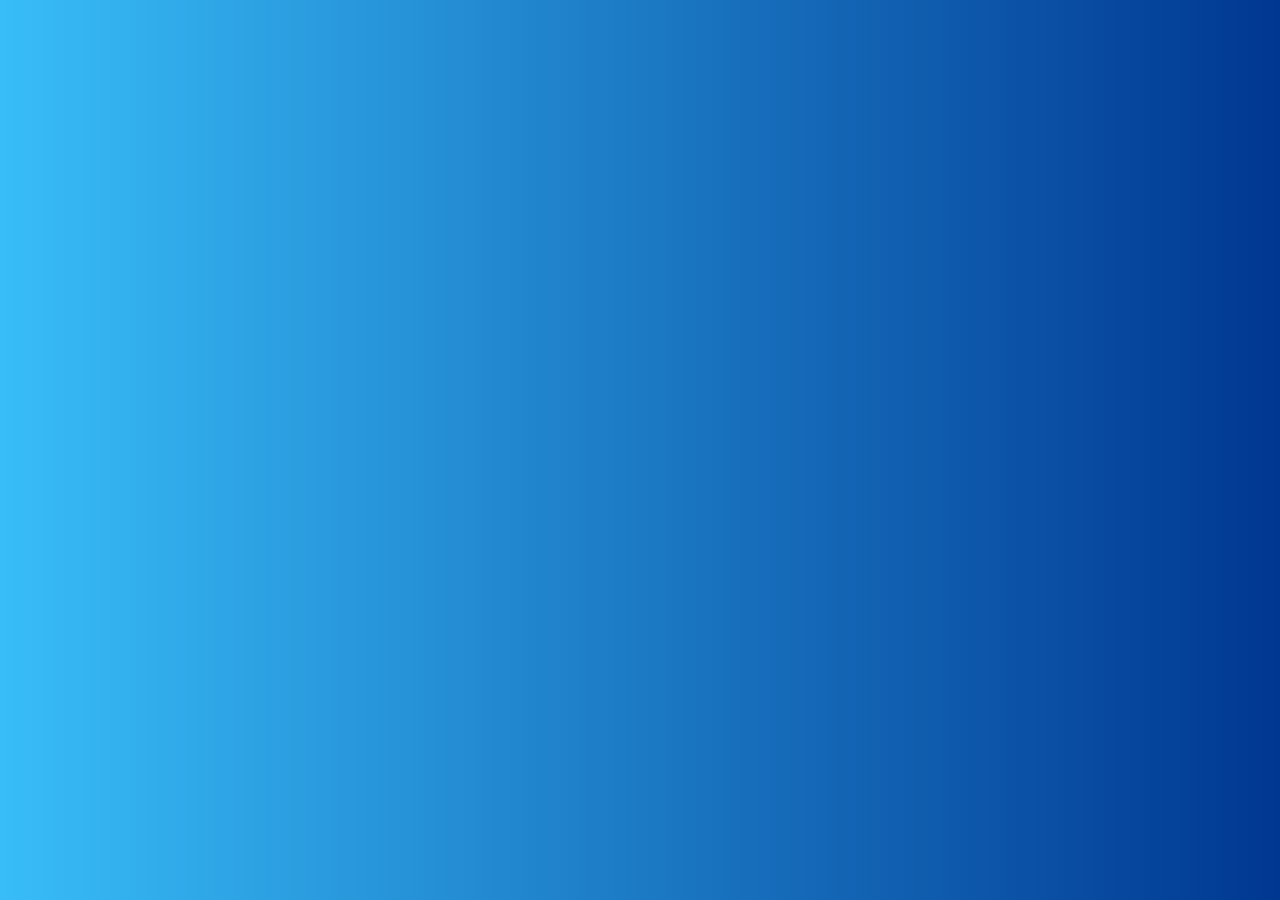
==== scoreboard.html @ c82f113c "Add files via upload" ====
<!DOCTYPE html>
<html>

<head>
    
    <meta charset="UTF-8">
    <meta name="viewport"> 
    <title>Score Counter</title>
    <link rel="stylesheet" href="index.css">
    <link rel="icon" type="image/jpg" sizes="16x16" href="./images/Blakeview JPG.jpg">
    <script src="index.js"></script>
</head>

<body>
  









    
</body>



</html>
---- index.css ----
.topnav {
  text-align: center;
  background-image: linear-gradient(rgb(56, 189, 248), rgb(59, 130, 246));
  border-radius: 10px;
  margin-top: auto;
  
}

h1 {
  color: #fff;
  font-family: Cambria, Cochin, Georgia, Times, 'Times New Roman', serif;
  margin-top: 0px;
  margin-right: 120px;
  }

.SpiritCup {

position: relative;
left: 160px;
top: 240px;
font-weight: 400;
font-size: 20px;
color: yellow;
font-weight:bold;
align-items: center;

}

.my-scores {
  padding: 9px 23px;
  border-radius: 100px;
  background-color: #0318dd;
  color: #fff;
  font-weight: bold;
  transition: all 0.5s;
  display: inline;
  margin-right: 120px;
}

.my-scores:hover {
  
  cursor: pointer;
  color: #ffffff;
  background-color: #0318dd;
  border-color: #0318dd;
}

.score-1,
.score-2,
.score-3,
.score-4 {

  font-weight: 400;
  line-height: 0;
  padding: 20px 20px;
  font-size: 20px;
  font-family: 'Times New Roman';
  font-style: bold;
  
}

.team-1, .team-2, .team-3, .team-4 {
  font-size: 20px;
}

.Teams {
  
  display: flex;
  font-weight: bold;
  transition: all 0.5s;
  -webkit-transition: all 0.5s;
  justify-content: space-around;
  text-align: center;
  flex:1;

  border-radius:.50rem; 
  font-size: 20px;

  padding: 12px 20px;

  position: relative;
  
  }

.Spirit-Cup { 
  
  display:flex;
  font-weight: bold;
  transition: all 0.5s;
  -webkit-transition: all 0.5s;
  justify-content: space-around;
  text-align: center;
  flex:1;
  align-items: center;

  margin-top: 40px;  
  border-radius:.50rem;
  padding: 12px 20px;
  
}


.team-1, .team-1-spirit {
  color: #e41c1c;
}

.team-2, .team-2-spirit {
  color: #2dcf17;
  
}

.team-3, .team-3-spirit {
  color: #ad00bd;
}

.team-4, .team-4-spirit {
  color: #ffbb00;
}

.button-red1, .button-red2, .button-red3 {
  border-radius: .50rem;
  padding: 12px 20px;
  font-size: 24px;
  outline: 0;
  right: 20px;
  bottom: 20px;
  font-weight: 400;
  text-align: center;
  
  color:#e41c1c;
  border-color: #e41c1c;
}

.button-green1, .button-green2, .button-green3 {
  border-radius: .50rem;
  padding: 12px 20px;
  font-size: 24px;
  outline: 0;

  font-weight: 400;
  text-align: center;

  color:#2dcf17;
  border-color:#2dcf17;
}

.button-purple1, .button-purple2, .button-purple3 {
  border-radius: .50rem;
  padding: 12px 20px;
  font-size: 24px;
  outline: 0;
  right: 20px;
  bottom: 20px;
  font-weight: 400;
  text-align: center;

  color:#ad00bd;
  border-color:#ad00bd;
}

.button-yellow1, .button-yellow2, .button-yellow3 {
  border-radius: .50rem;
  padding: 12px 20px;
  font-size: 24px;
  outline: 0;
  right: 20px;
  bottom: 20px;
  font-weight: 400;
  text-align: center;

  color:#ffbb00;
  border-color:#ffbb00;
}

.button-red4, .button-red5, .button-red6 {
  border-radius: .50rem;
  padding: 12px 20px;
  font-size: 24px;
  outline: 0;
  right: 20px;
  bottom: 20px;
  font-weight: 400;
  text-align: center;

  color:#e41c1c;
  border-color: #e41c1c;
}

.button-green4, .button-green5, .button-green6 {
  border-radius: .50rem;
  padding: 12px 20px;
  font-size: 24px;
  outline: 0;
  right: 20px;
  bottom: 20px;
  font-weight: 400;
  text-align: center;

  color:#2dcf17;
  border-color:#2dcf17;
}

.button-purple4, .button-purple5, .button-purple6 {
  border-radius: .50rem;
  padding: 12px 20px;
  font-size: 24px;
  outline: 0;
  right: 20px;
  bottom: 20px;
  font-weight: 400;
  text-align: center;

  color:#ad00bd;
  border-color:#ad00bd;
}

.button-yellow4, .button-yellow5, .button-yellow6 {
  border-radius: .50rem;
  padding: 12px 20px;
  font-size: 24px;
  outline: 0;
  right: 20px;
  bottom: 20px;
  font-weight: 400;
  text-align: center;

  color:#ffbb00;
  border-color:#ffbb00;
}


.reset-button {
  color: #ffbb00;
  border-color: #ffbb00;
  position: fixed;
  bottom: 15px;
  left: 50%;
  transform: translateX(-50%);
  font-weight: 400;
  padding: 16px 24px;
  font-size: 20px;
  border-radius: 0.5rem;
}


/* Comment */


.button:hover, .reset-button:hover {
  cursor: pointer;
  border-color: #ffbb00;
}

.button-red1:hover, .button-red2:hover, .button-red3:hover {
  background-color: #e41c1c;
  cursor: pointer;
  color: #fff;
  border-color: #e41c1c;
   
}

.button-green1:hover, .button-green2:hover, .button-green3:hover {
  background-color: #2dcf17;
  cursor: pointer;
  color: #fff;
  border-radius: 0.5rem;
  border-color: #2dcf17;
}

.button-purple1:hover, .button-purple2:hover, .button-purple3:hover {
  background-color: #ad00bd;
  cursor: pointer;
  color: #fff;
  border-radius: 0.5rem;
  border-color: #ad00bd
}

.button-yellow1:hover, .button-yellow2:hover, .button-yellow3:hover {
  background-color: #ffbb00;
  cursor: pointer;
  color: #fff;
  border-radius: 0.5rem;
  border-color: #ffbb00;
}


.button-red4:hover, .button-red5:hover, .button-red6:hover {
  background-color: #e41c1c;
  cursor: pointer;
  color: #fff;
  border-color: #e41c1c;
}

.button-green4:hover, .button-green5:hover, .button-green6:hover {
  background-color: #2dcf17;
  cursor: pointer;
  color: #fff;
  border-radius: 0.5rem;
  border-color: #2dcf17;
}

.button-purple4:hover, .button-purple5:hover, .button-purple6:hover {
  background-color: #ad00bd;
  cursor: pointer;
  color: #fff;
  border-radius: 0.5rem;
  border-color: #ad00bd
}

.button-yellow4:hover, .button-yellow5:hover, .button-yellow6:hover {
  background-color: #ffbb00;
  cursor: pointer;
  color: #fff;
  border-radius: 0.5rem;
  border-color: #ffbb00;
}


.reset-button:hover {
  background-color: #ffbb00;
  color:#fff;
}

body {
  background-image: linear-gradient(to right, rgb(56, 189, 248), rgb(0, 55, 145));
  font-family: Arial, sans-serif;
}

@media (max-width: 768px) {
  .Teams {
    align-items: center;
  }

  .Spirit-Cup {
    align-items: center;
  }

  .SpiritCup {
    
   align-items: center;
    
  }
  .button, .reset-button {
    width: 100%;
  }
}
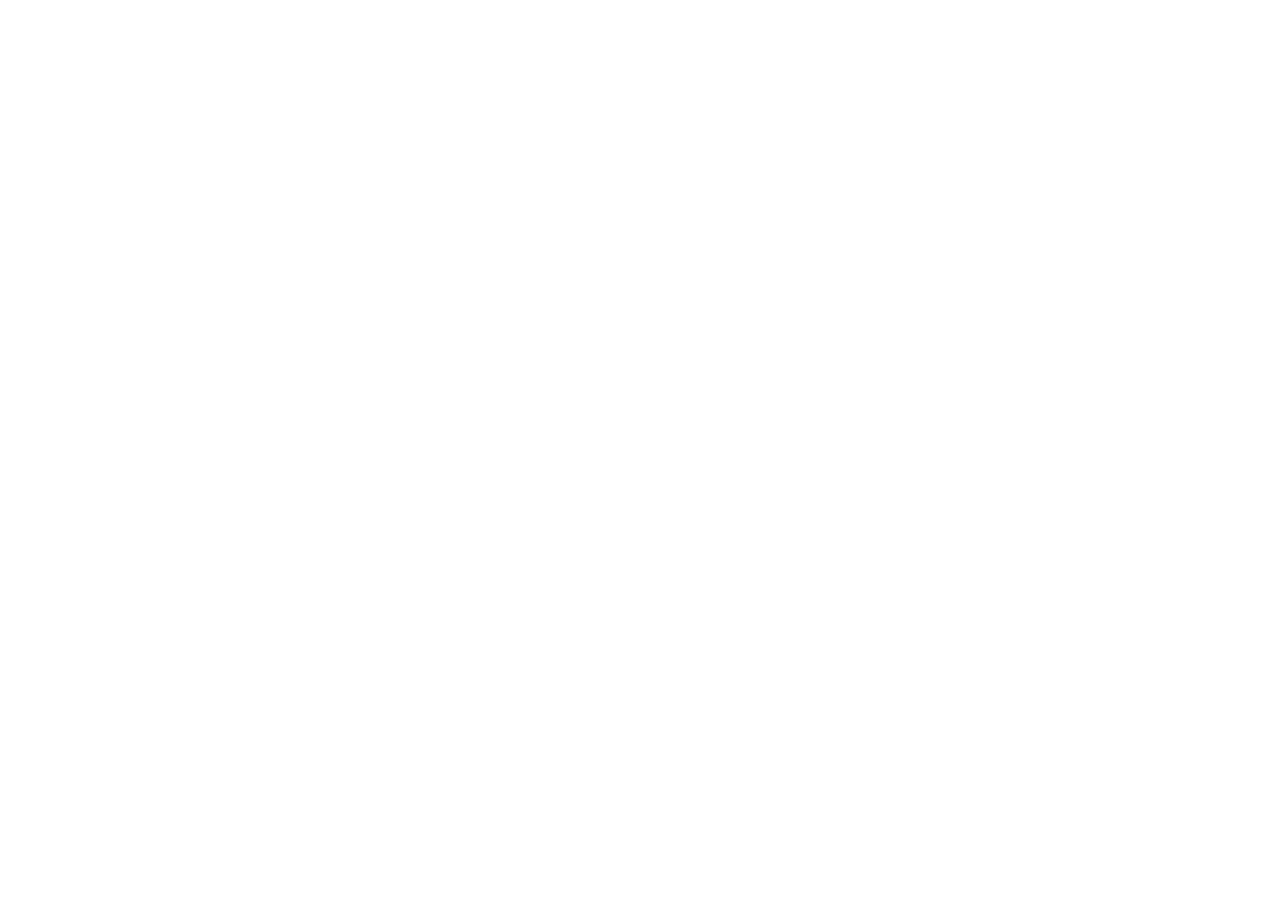
==== commit d95afbbc: "Update scoreboard.html" ====
--- a/scoreboard.html
+++ b/scoreboard.html
@@ -1,18 +1,14 @@
 <!DOCTYPE html>
 <html>
+    <head>
+        <meta charset="UTF-8">
+        <meta name="viewport">
+        <title>Blakeview Sports Day</title>
+        <script src="index.js"></script>
+    </head>
 
-<head>
-    
-    <meta charset="UTF-8">
-    <meta name="viewport"> 
-    <title>Score Counter</title>
-    <link rel="stylesheet" href="index.css">
-    <link rel="icon" type="image/jpg" sizes="16x16" href="./images/Blakeview JPG.jpg">
-    <script src="index.js"></script>
-</head>
 
 <body>
-  
 
 
 
@@ -22,9 +18,10 @@
 
 
 
-    
+
 </body>
 
 
 
 </html>
+
